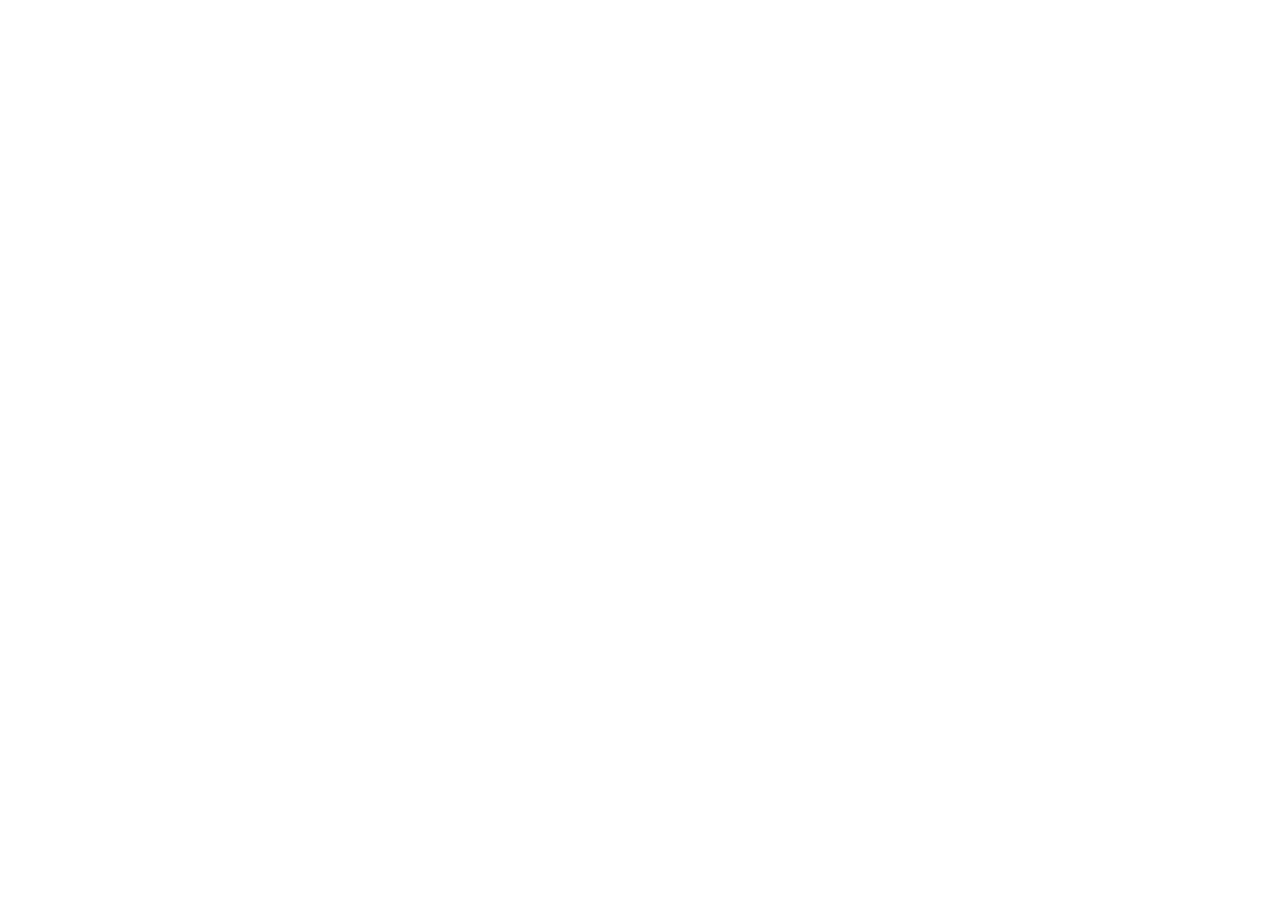
==== web/editor.html @ 66888b20 "feat!: v2.0.0 全面解耦——组件化技能引擎（钩子/条件/op/状态四层注册表）+ 节点画布可视化编辑器 - 新增 namefight/effects.py（9 钩子 + 8 条件 + 23" ====
<!doctype html>
<html lang="zh">
<head>
  <meta charset="utf-8">
  <meta name="viewport" content="width=device-width, initial-scale=1">
  <title>编辑器</title>
  <link rel="icon" href="data:image/svg+xml,%3Csvg xmlns='http://www.w3.org/2000/svg' viewBox='0 0 100 100'%3E%3Ctext y='.9em' font-size='90'%3E%F0%9F%9B%A0%EF%B8%8F%3C/text%3E%3C/svg%3E">
  <link rel="stylesheet" href="/css/style.css">
  <link rel="stylesheet" href="/css/editor.css">
</head>
<body>
  <div id="app"></div>
  <script src="/js/framework.js"></script>
  <script src="/js/editor.js"></script>
</body>
</html>
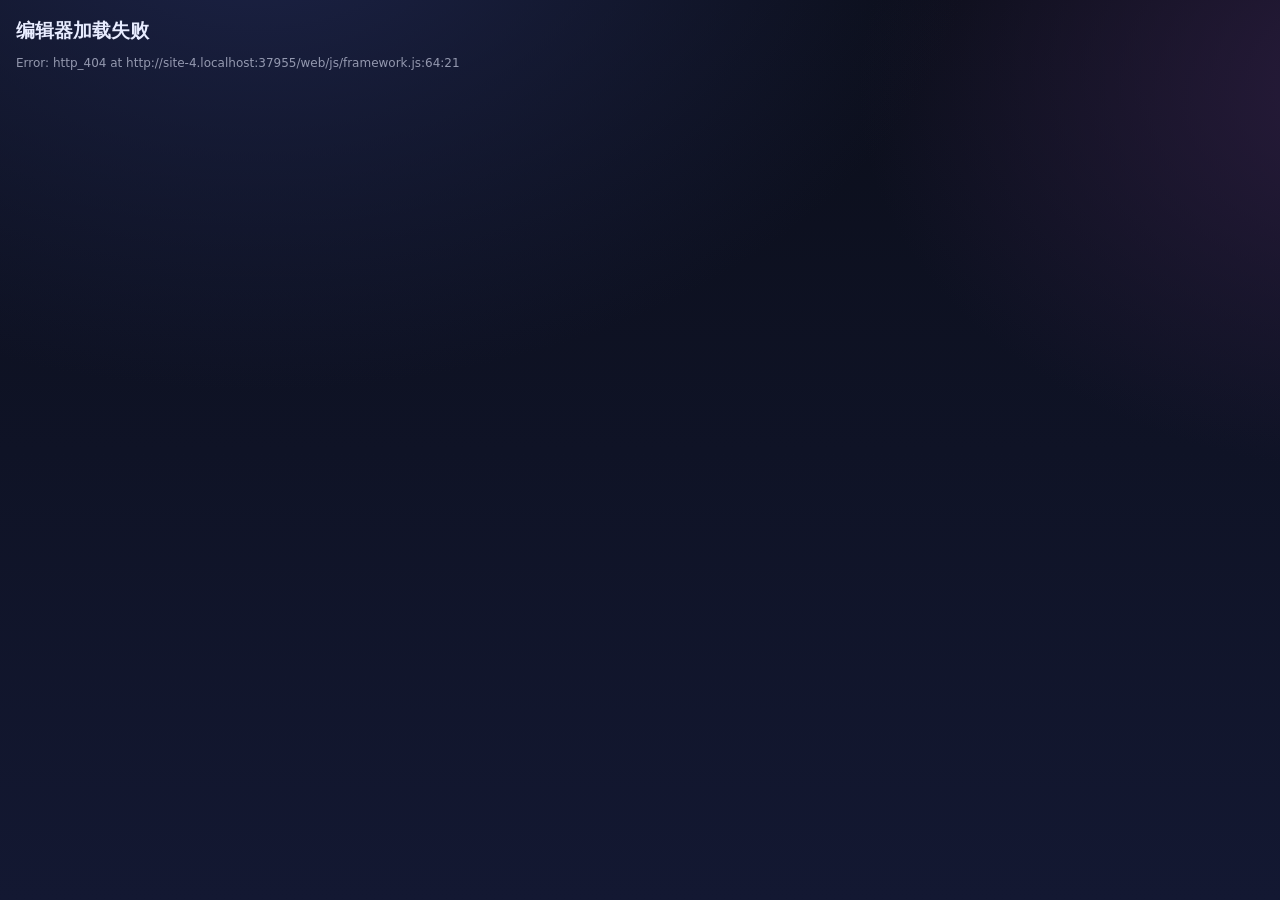
==== commit a71104a7: "feat!: v3.10.0 JS 静态引擎移植 + B站 Toy 平台发布支持（非 breaking：Python 引擎未动，差分 95 组全绿）" ====
--- a/web/editor.html
+++ b/web/editor.html
@@ -5,12 +5,12 @@
   <meta name="viewport" content="width=device-width, initial-scale=1">
   <title>编辑器</title>
   <link rel="icon" href="data:image/svg+xml,%3Csvg xmlns='http://www.w3.org/2000/svg' viewBox='0 0 100 100'%3E%3Ctext y='.9em' font-size='90'%3E%F0%9F%9B%A0%EF%B8%8F%3C/text%3E%3C/svg%3E">
-  <link rel="stylesheet" href="/css/style.css">
-  <link rel="stylesheet" href="/css/editor.css">
+  <link rel="stylesheet" href="./css/style.css">
+  <link rel="stylesheet" href="./css/editor.css">
 </head>
 <body>
   <div id="app"></div>
-  <script src="/js/framework.js"></script>
-  <script src="/js/editor.js"></script>
+  <script src="./js/framework.js"></script>
+  <script src="./js/editor.js"></script>
 </body>
 </html>
--- a/web/css/style.css
+++ b/web/css/style.css
@@ -0,0 +1,356 @@
+/* 名字竞技场 - 暗色竞技场主题（所有配色集中于 :root，便于整体调整） */
+:root {
+  --bg-0: #0b0e1a;
+  --bg-1: #131832;
+  --panel: rgba(255, 255, 255, .045);
+  --panel-strong: rgba(255, 255, 255, .08);
+  --line: rgba(255, 255, 255, .12);
+  --text: #e8ecff;
+  --muted: #8a93b8;
+  --red: #ff5c7a;
+  --red-soft: rgba(255, 92, 122, .14);
+  --blue: #5c9dff;
+  --blue-soft: rgba(92, 157, 255, .14);
+  --gold: #f0c674;
+  --green: #5fd98f;
+  --radius: 14px;
+}
+
+* { box-sizing: border-box; }
+html, body { margin: 0; padding: 0; }
+
+body {
+  min-height: 100vh;
+  background:
+    radial-gradient(1200px 800px at 20% -10%, #1c2347 0%, transparent 60%),
+    radial-gradient(1000px 700px at 110% 10%, #2a1c3d 0%, transparent 55%),
+    linear-gradient(180deg, var(--bg-0), var(--bg-1));
+  background-attachment: fixed;
+  color: var(--text);
+  font-family: "Segoe UI", "PingFang SC", "Microsoft YaHei", system-ui, sans-serif;
+  -webkit-font-smoothing: antialiased;
+}
+
+#app { max-width: 1100px; margin: 0 auto; padding: 28px 20px 60px; }
+
+/* ---------- 头部 ---------- */
+.app-header { text-align: center; margin-bottom: 26px; position: relative; }
+.app-title {
+  font-size: 40px; font-weight: 800; letter-spacing: 3px; margin: 0;
+  background: linear-gradient(90deg, var(--red), var(--gold), var(--blue));
+  -webkit-background-clip: text; background-clip: text; color: transparent;
+}
+.app-subtitle { color: var(--muted); margin: 8px 0 0; }
+.lang-row { position: absolute; right: 0; top: 4px; display: flex; gap: 6px; }
+.lang-btn {
+  background: var(--panel-strong); color: var(--muted); border: 1px solid var(--line);
+  border-radius: 8px; padding: 5px 12px; font-size: 12px; font-weight: 700;
+  letter-spacing: 1px; cursor: pointer; transition: .18s;
+}
+.lang-btn:hover { color: var(--text); border-color: rgba(255, 255, 255, .3); }
+.lang-btn.active { color: #241a05; background: var(--gold); border-color: var(--gold); }
+.simple-toggle {
+  display: flex; align-items: center; gap: 5px; cursor: pointer;
+  background: var(--panel-strong); border: 1px solid var(--line); border-radius: 8px;
+  padding: 5px 10px; font-size: 12px; font-weight: 700; color: var(--muted);
+  letter-spacing: 1px; user-select: none; transition: .18s;
+}
+.simple-toggle:hover { color: var(--text); border-color: rgba(255, 255, 255, .3); }
+.simple-box { accent-color: var(--gold); margin: 0; }
+
+/* ---------- 输入区 ---------- */
+.input-panel {
+  background: var(--panel); border: 1px solid var(--line); border-radius: var(--radius);
+  padding: 22px; display: grid; grid-template-columns: 1fr auto 1fr;
+  gap: 16px; align-items: center;
+}
+.fighter-input { display: flex; flex-direction: column; gap: 8px; }
+.side-label { font-size: 13px; font-weight: 700; letter-spacing: 2px; }
+.side-label.a { color: var(--red); }
+.side-label.b { color: var(--blue); }
+.name-input {
+  background: rgba(0, 0, 0, .35); border: 1px solid var(--line); color: var(--text);
+  border-radius: 10px; padding: 12px 14px; font-size: 17px; outline: none;
+  transition: border-color .2s, box-shadow .2s; width: 100%;
+}
+.side-a .name-input:focus { border-color: var(--red); box-shadow: 0 0 0 3px var(--red-soft); }
+.side-b .name-input:focus { border-color: var(--blue); box-shadow: 0 0 0 3px var(--blue-soft); }
+.vs-badge {
+  font-size: 26px; font-weight: 900; color: var(--gold); user-select: none;
+  text-shadow: 0 0 18px rgba(240, 198, 116, .5);
+  animation: vsPulse 2.4s ease-in-out infinite;
+}
+@keyframes vsPulse {
+  0%, 100% { transform: scale(1); opacity: .85; }
+  50% { transform: scale(1.12); opacity: 1; }
+}
+.action-row {
+  grid-column: 1 / -1; display: flex; gap: 12px; justify-content: center;
+  margin-top: 6px; flex-wrap: wrap;
+}
+.btn {
+  border: 1px solid var(--line); background: var(--panel-strong); color: var(--text);
+  padding: 11px 26px; border-radius: 10px; font-size: 15px; font-weight: 600;
+  cursor: pointer; transition: .18s;
+}
+.btn:hover { border-color: rgba(255, 255, 255, .3); transform: translateY(-1px); }
+.btn:disabled { opacity: .45; cursor: not-allowed; transform: none; }
+.btn.primary {
+  background: linear-gradient(135deg, #f0c674, #e08e45); color: #241a05;
+  border: none; font-weight: 800;
+}
+.btn.primary:hover { box-shadow: 0 6px 22px rgba(240, 198, 116, .35); }
+
+/* ---------- 斗士卡牌 ---------- */
+.arena { display: grid; grid-template-columns: 1fr 1fr; gap: 18px; margin-top: 20px; }
+.fighter-card {
+  background: var(--panel); border: 1px solid var(--line); border-radius: var(--radius);
+  padding: 20px; position: relative; animation: fadeUp .35s ease both;
+}
+.fighter-card.side-a { border-top: 3px solid var(--red); }
+.fighter-card.side-b { border-top: 3px solid var(--blue); }
+.card-head { display: flex; justify-content: space-between; align-items: flex-start; gap: 10px; }
+.card-id { min-width: 0; }
+.fighter-name { font-size: 24px; font-weight: 800; margin: 0; word-break: break-all; }
+.fighter-title { color: var(--gold); font-size: 15px; margin-top: 4px; font-weight: 700; }
+.title-desc { color: var(--muted); font-size: 12.5px; margin-top: 2px; }
+.title-bonus { color: var(--green); font-size: 12px; margin-top: 3px; font-weight: 600; }
+.fighter-power { text-align: right; flex-shrink: 0; }
+.power-value { font-size: 26px; font-weight: 900; color: var(--gold); line-height: 1.1; }
+.power-label { font-size: 12px; color: var(--muted); }
+.badges { display: flex; gap: 8px; margin: 12px 0 4px; flex-wrap: wrap; }
+.badge {
+  font-size: 12.5px; padding: 4px 10px; border-radius: 999px;
+  border: 1px solid var(--line); background: var(--panel-strong);
+}
+.badge.rarity { color: var(--gold); border-color: rgba(240, 198, 116, .4); }
+.badge.md5 { color: var(--muted); font-family: Consolas, "Courier New", monospace; font-size: 11.5px; }
+.section-title {
+  font-size: 13px; color: var(--muted); letter-spacing: 3px;
+  margin: 16px 0 8px; font-weight: 700;
+}
+.stat-row {
+  display: grid; grid-template-columns: 56px 56px 1fr; gap: 10px;
+  align-items: center; margin: 7px 0;
+}
+.stat-name { font-size: 13px; color: var(--muted); }
+.stat-value { font-size: 14px; font-weight: 700; text-align: right; font-variant-numeric: tabular-nums; }
+.stat-bar { height: 8px; border-radius: 6px; background: rgba(0, 0, 0, .4); overflow: hidden; }
+.stat-fill { height: 100%; border-radius: 6px; transition: width .5s ease; }
+.stat-fill.hp { background: linear-gradient(90deg, #2f9e6e, #6ee7a0); }
+.stat-fill.atk { background: linear-gradient(90deg, #c9405c, #ff5c7a); }
+.stat-fill.def { background: linear-gradient(90deg, #4a6a9e, #8fb6ff); }
+.stat-fill.spd { background: linear-gradient(90deg, #2e8f9e, #6ee0e7); }
+.stat-fill.crit { background: linear-gradient(90deg, #c9782e, #ffb26e); }
+.stat-fill.dodge { background: linear-gradient(90deg, #7a4fc9, #b98aff); }
+.skill-list { display: flex; flex-direction: column; gap: 8px; }
+.skill-chip {
+  border: 1px solid var(--line); background: var(--panel-strong);
+  border-radius: 10px; padding: 8px 12px; cursor: default;
+}
+.skill-name { font-weight: 700; font-size: 14px; display: flex; align-items: baseline; gap: 8px; }
+.skill-name-text { font-weight: 800; }
+.skill-mastery {
+  margin-left: auto; font-weight: 400; font-size: 11.5px;
+  color: var(--muted); letter-spacing: .5px; white-space: nowrap;
+}
+.skill-text { font-size: 12.5px; margin-top: 3px; line-height: 1.6; }
+.skill-desc { color: var(--muted); font-size: 12px; margin-top: 2px; }
+.empty-card {
+  border: 1px dashed var(--line); border-radius: var(--radius); padding: 40px 20px;
+  text-align: center; color: var(--muted); display: flex; flex-direction: column;
+  gap: 8px; align-items: center; justify-content: center; min-height: 240px;
+}
+.empty-title { font-size: 16px; font-weight: 700; }
+
+/* ---------- 战斗面板 ---------- */
+.battle-panel {
+  margin-top: 22px; background: var(--panel); border: 1px solid var(--line);
+  border-radius: var(--radius); padding: 20px; animation: fadeUp .35s ease both;
+}
+.battle-head {
+  display: flex; justify-content: space-between; align-items: center;
+  gap: 12px; flex-wrap: wrap;
+}
+.battle-title { font-size: 17px; font-weight: 800; letter-spacing: 3px; margin: 0; color: var(--gold); }
+.playback { display: flex; gap: 8px; align-items: center; flex-wrap: wrap; }
+.playback .btn { padding: 7px 14px; font-size: 13px; }
+.speed-select {
+  background: rgba(0, 0, 0, .35); color: var(--text); border: 1px solid var(--line);
+  border-radius: 8px; padding: 7px 8px; font-size: 13px; cursor: pointer;
+}
+.battle-log {
+  margin-top: 14px; max-height: 430px; overflow-y: auto; background: rgba(0, 0, 0, .3);
+  border: 1px solid var(--line); border-radius: 10px; padding: 14px 16px;
+  font-size: 14.5px; line-height: 1.9;
+}
+.battle-log::-webkit-scrollbar { width: 8px; }
+.battle-log::-webkit-scrollbar-thumb { background: rgba(255, 255, 255, .15); border-radius: 4px; }
+.log-entry { animation: fadeUp .25s ease both; white-space: pre-wrap; word-break: break-all; }
+.log-round {
+  color: var(--muted); text-align: center; letter-spacing: 2px;
+  margin: 10px 0 4px; font-size: 13px;
+}
+.log-skill { color: var(--gold); }
+.log-death { color: var(--red); font-weight: 700; }
+.log-result { color: var(--gold); font-size: 17px; font-weight: 800; text-align: center; margin-top: 8px; }
+
+/* ---------- 战报富文本（v0.10.0）：阵营名 / 技能名 / 伤害 / 治疗 ---------- */
+.log-entry .nm { font-weight: 800; }
+.log-entry .nm-a { color: var(--red); }
+.log-entry .nm-b { color: var(--blue); }
+.log-entry .sk { font-weight: 800; }
+.log-entry .dmg { color: #ff8598; font-weight: 400; }
+.log-entry .heal { color: #5fd98f; font-weight: 400; }
+/* 角色名头顶血条（v1.2.1，v1.3.0 当前段改白）：白=当前生命 红=本次掉血 绿=本次回血 灰=空，无数字 */
+.log-entry .nmw { display: inline-flex; flex-direction: column; align-items: center; vertical-align: bottom; padding: 0 1px; }
+.log-entry .nm-hp {
+  display: flex; width: 72px; height: 4px; border-radius: 2px; overflow: hidden;
+  background: rgba(140, 148, 176, .35); margin-bottom: 2px;
+}
+.log-entry .nm-hp i { height: 100%; flex: none; }
+.log-entry .nm-hp .hp-cur { background: #f5f7ff; }
+.log-entry .nm-hp .hp-loss { background: var(--red); }
+.log-entry .nm-hp .hp-gain { background: var(--green); }
+.log-desc { color: var(--muted); font-size: 12px; line-height: 1.55; margin-top: 2px; }
+.result-slot:empty { display: none; }
+.result-banner {
+  margin-top: 16px; border-radius: 12px; padding: 18px; text-align: center;
+  border: 1px solid var(--line); animation: fadeUp .4s ease both;
+}
+.result-banner.result-a {
+  background: linear-gradient(135deg, rgba(255, 92, 122, .18), transparent);
+  border-color: rgba(255, 92, 122, .45);
+}
+.result-banner.result-b {
+  background: linear-gradient(135deg, rgba(92, 157, 255, .18), transparent);
+  border-color: rgba(92, 157, 255, .45);
+}
+.result-banner.result-draw { background: var(--panel-strong); }
+.result-winner { font-size: 24px; font-weight: 900; }
+.result-summary { color: var(--muted); margin-top: 6px; font-size: 13.5px; }
+
+/* ---------- 页脚 / 提示 ---------- */
+.app-footer { margin-top: 34px; text-align: center; color: var(--muted); font-size: 12.5px; line-height: 2; }
+
+/* ---------- 真战力试炼页（v1.3.0，/power.html） ---------- */
+.power-panel { display: flex; gap: 12px; justify-content: center; align-items: center; }
+.power-panel .power-input { max-width: 320px; }
+.power-result { max-width: 640px; margin: 26px auto 0; }
+.power-waiting, .power-error { text-align: center; color: var(--muted); padding: 26px 0; }
+.power-error { color: var(--red); }
+.power-fighter { text-align: center; margin-bottom: 16px; font-size: 18px; }
+.power-fighter-title { color: var(--gold); margin-right: 6px; }
+.power-fighter-name { font-weight: 800; }
+.power-cards { display: flex; gap: 16px; justify-content: center; }
+.power-card {
+  flex: 1; max-width: 280px; border-radius: var(--radius); padding: 20px 16px;
+  text-align: center; border: 1px solid var(--line); background: var(--panel);
+}
+.power-card.true { border-color: rgba(240, 198, 116, .45); }
+.power-card-label { color: var(--muted); font-size: 13px; margin-bottom: 8px; }
+.power-card .power-card-value { font-size: 40px; font-weight: 900; color: var(--gold); }
+.power-card.panel .power-card-value { color: var(--text); }
+.power-summary { text-align: center; margin-top: 16px; font-size: 15px; }
+.power-elapsed { text-align: center; color: var(--muted); font-size: 12.5px; margin-top: 6px; }
+.power-note {
+  margin-top: 14px; color: var(--muted); font-size: 12.5px; line-height: 1.8;
+  border-top: 1px solid var(--line); padding-top: 12px;
+}
+.toast {
+  position: fixed; top: 18px; left: 50%; z-index: 50;
+  transform: translateX(-50%) translateY(-90px);
+  background: #3a1622; color: #ffb3c0; border: 1px solid rgba(255, 92, 122, .5);
+  padding: 10px 20px; border-radius: 10px; font-size: 14px;
+  transition: transform .25s ease; max-width: 90vw;
+}
+.toast.show { transform: translateX(-50%) translateY(0); }
+
+@keyframes fadeUp {
+  from { opacity: 0; transform: translateY(6px); }
+  to { opacity: 1; transform: none; }
+}
+
+/* ---------- 悬停详情（技能 / buff） ---------- */
+.skill-chip, .buff-chip { position: relative; }
+
+/* 对战中实时技能数值刷新时的闪烁提示 */
+@keyframes liveFlash {
+  0% { background: rgba(255, 200, 60, .32); }
+  100% { background: var(--panel-strong); }
+}
+.skill-chip.live-flash { animation: liveFlash .6s ease-out; }
+.tip {
+  display: none; position: absolute; bottom: calc(100% + 8px); left: 0; z-index: 60;
+  width: 250px; max-width: 72vw; background: #1a1f33; border: 1px solid var(--line);
+  border-radius: 10px; padding: 10px 12px; font-size: 12px; line-height: 1.65;
+  box-shadow: 0 8px 24px rgba(0, 0, 0, .55); pointer-events: none; text-align: left;
+  color: var(--text);
+}
+.buff-chip .tip { width: 215px; }
+.skill-chip:hover .tip, .buff-chip:hover .tip { display: block; }
+.tip-title { font-weight: 800; color: var(--gold); font-size: 13px; margin-bottom: 4px; }
+.tip-line { color: var(--text); }
+.tip-line.muted { color: var(--muted); }
+.tip-mods { color: #9fd0ff; margin-top: 4px; }
+.tip-stats { color: var(--gold); margin-top: 4px; }
+
+/* ---------- 战斗 HUD（实时 HP / 属性 / 行动槽 / buff） ---------- */
+.battle-hud { display: grid; grid-template-columns: 1fr 1fr; gap: 14px; margin-top: 14px; }
+.hud {
+  border: 1px solid var(--line); border-radius: 10px; padding: 12px 14px;
+  background: rgba(0, 0, 0, .25);
+}
+.hud.side-a { border-left: 3px solid var(--red); }
+.hud.side-b { border-left: 3px solid var(--blue); }
+.hud-head { display: flex; align-items: baseline; gap: 8px; min-width: 0; }
+.hud-name { font-weight: 800; font-size: 15px; white-space: nowrap; overflow: hidden; text-overflow: ellipsis; }
+.hud.side-a .hud-name { color: var(--red); }
+.hud.side-b .hud-name { color: var(--blue); }
+.hud-title { color: var(--gold); font-size: 12px; font-weight: 600; white-space: nowrap; overflow: hidden; text-overflow: ellipsis; }
+.hud-hpwrap {
+  position: relative; height: 22px; border-radius: 8px; overflow: hidden;
+  background: rgba(0, 0, 0, .5); border: 1px solid var(--line); margin-top: 9px;
+}
+.hud-hpfill { height: 100%; transition: width .4s ease; }
+.hud.side-a .hud-hpfill { background: linear-gradient(90deg, #c9405c, #ff5c7a); }
+.hud.side-b .hud-hpfill { background: linear-gradient(90deg, #3f6fd0, #5c9dff); }
+.hud-hptext {
+  position: absolute; inset: 0; display: flex; align-items: center; justify-content: center;
+  font-size: 12.5px; font-weight: 700; text-shadow: 0 1px 2px rgba(0, 0, 0, .7);
+  font-variant-numeric: tabular-nums;
+}
+.hud-stats { display: flex; flex-wrap: wrap; gap: 8px 14px; margin-top: 9px; font-size: 12.5px; color: var(--muted); }
+.hud-stat b { color: var(--text); font-variant-numeric: tabular-nums; }
+.hud-stat.atk-boost b { color: var(--gold); text-shadow: 0 0 10px rgba(240, 198, 116, .5); }
+/* 属性实时变化高亮（数值刷新时短暂闪金） */
+@keyframes statBump {
+  0% { color: var(--gold); text-shadow: 0 0 10px rgba(240, 198, 116, .7); }
+  100% { color: var(--text); }
+}
+.hud-stat b.bump, .hud-hptext.bump, .hud-gaugeval.bump { animation: statBump .55s ease-out; }
+.hud-gaugewrap { display: flex; align-items: center; gap: 8px; margin-top: 9px; }
+.hud-gaugelabel { font-size: 11px; color: var(--muted); flex-shrink: 0; }
+.hud-gauge { flex: 1; height: 6px; background: rgba(0, 0, 0, .5); border-radius: 4px; overflow: hidden; }
+.hud-gaugefill { height: 100%; background: linear-gradient(90deg, #b8860b, #f0c674); transition: width .3s linear; }
+.hud-gaugeval { font-size: 11px; color: var(--muted); flex-shrink: 0; font-variant-numeric: tabular-nums; min-width: 64px; text-align: right; }
+.hud-buffs { display: flex; flex-wrap: wrap; gap: 6px; margin-top: 9px; min-height: 4px; }
+.buff-chip {
+  font-size: 11.5px; padding: 3px 10px; border-radius: 999px; cursor: default;
+  border: 1px solid rgba(240, 198, 116, .45); color: var(--gold);
+  background: rgba(240, 198, 116, .08); animation: fadeUp .25s ease both;
+}
+.buff-chip.debuff { border-color: rgba(150, 100, 220, .55); color: #c9a6ff; background: rgba(150, 100, 220, .12); }
+
+/* 技能个性化参数行 */
+.skill-stats { color: var(--gold); font-size: 11.5px; margin-top: 3px; opacity: .9; }
+
+/* ---------- 响应式 ---------- */
+@media (max-width: 760px) {
+  .input-panel { grid-template-columns: 1fr; }
+  .vs-badge { text-align: center; }
+  .arena { grid-template-columns: 1fr; }
+  .battle-hud { grid-template-columns: 1fr; }
+  .app-title { font-size: 30px; }
+  .lang-row { position: static; justify-content: center; margin-bottom: 12px; }
+}
--- a/web/css/editor.css
+++ b/web/css/editor.css
@@ -0,0 +1,210 @@
+/* 编辑器（v2.0.0）：节点画布 + 六大配置表单，零依赖原生 JS（见 AGENTS.md）。
+ * 编辑器需要整幅宽屏画布：解除主样式表对 #app 的 1100px 限宽与内边距。 */
+#app { max-width: none; padding: 0; }
+
+/* 固定为一屏高：页签内容各自内部滚动，底部测试栏始终可见 */
+.ed-wrap { display: flex; flex-direction: column; height: 100vh; overflow: hidden; }
+
+/* ---- 顶部 ---- */
+.ed-header { display: flex; align-items: center; gap: 12px; padding: 10px 16px;
+  border-bottom: 1px solid var(--line, #2a2f3a); flex-wrap: wrap; }
+
+/* 顶栏快速搜索（技能 / 状态 / 文案键，点击跳转） */
+.ed-quickwrap { position: relative; }
+.ed-quickwrap input { background: rgba(127, 150, 255, .06);
+  border: 1px solid var(--line, #2a2f3a); color: inherit; border-radius: 8px;
+  padding: 5px 10px; font-size: 12px; width: 230px; box-sizing: border-box; }
+.ed-quick-drop { display: none; position: absolute; top: 110%; left: 0; z-index: 60;
+  min-width: 300px; max-height: 320px; overflow-y: auto;
+  background: var(--panel, #171b24); border: 1px solid var(--line, #2a2f3a);
+  border-radius: 10px; box-shadow: 0 10px 28px rgba(0, 0, 0, .5); padding: 4px; }
+.ed-quick-item { padding: 7px 10px; border-radius: 6px; cursor: pointer;
+  display: flex; gap: 8px; align-items: center; font-size: 13px; }
+.ed-quick-item:hover { background: rgba(79, 124, 255, .15); }
+.ed-quick-item .sub { opacity: .55; font-size: 11px; min-width: 30px; }
+
+/* 左栏列表搜索框 */
+.ed-list-search { margin: 6px 8px 2px; width: calc(100% - 16px);
+  background: rgba(127, 150, 255, .06); border: 1px solid var(--line, #2a2f3a);
+  color: inherit; border-radius: 6px; padding: 5px 8px; font-size: 12px;
+  box-sizing: border-box; }
+
+/* 调色板搜索 / 变量表面板 */
+.ed-palette input[type="text"] { width: 100%; box-sizing: border-box;
+  background: rgba(127, 150, 255, .06); border: 1px solid var(--line, #2a2f3a);
+  color: inherit; border-radius: 6px; padding: 4px 8px; font-size: 12px;
+  margin-bottom: 6px; }
+.ed-varpanel { border-top: 1px solid var(--line, #2a2f3a); margin-top: 10px;
+  padding-top: 4px; font-size: 12px; }
+.ed-varpanel summary, .ed-varpanel details summary { cursor: pointer;
+  opacity: .8; padding: 3px 0; }
+.ed-var-row { display: flex; gap: 8px; align-items: baseline; padding: 2px 4px; }
+.ed-var-row code { background: rgba(200, 130, 255, .12); color: #cf9dff;
+  border-radius: 4px; padding: 0 5px; font-size: 11px; }
+.ed-var-row .sub { opacity: .55; font-size: 11px; }
+
+/* 画布空状态提示（无效果图的状态 / 技能） */
+.ed-canvas-empty { position: absolute; left: 50%; top: 42%; transform: translate(-50%, -50%);
+  z-index: 5; pointer-events: none; text-align: center; max-width: 340px;
+  opacity: .65; font-size: 13px; line-height: 1.8; }
+.ed-canvas-empty .sub { font-size: 12px; opacity: .8; }
+
+/* 画布左下角视图工具条 */
+.ed-canvas-toolbar { position: absolute; left: 12px; bottom: 12px; z-index: 30;
+  display: flex; gap: 6px; align-items: center;
+  background: rgba(23, 27, 36, .85); border: 1px solid var(--line, #2a2f3a);
+  border-radius: 10px; padding: 4px 8px; }
+.ed-zoom { font-size: 11px; opacity: .7; min-width: 36px; text-align: center; }
+
+/* 快速建点菜单（拖到画布空白处） */
+.ed-nodepicker { position: absolute; z-index: 70; width: 250px;
+  background: var(--panel, #171b24); border: 1px solid rgba(200, 130, 255, .5);
+  border-radius: 10px; box-shadow: 0 12px 30px rgba(0, 0, 0, .55); padding: 6px; }
+.ed-nodepicker input { width: 100%; box-sizing: border-box;
+  background: rgba(127, 150, 255, .06); border: 1px solid var(--line, #2a2f3a);
+  color: inherit; border-radius: 6px; padding: 5px 8px; font-size: 12px; }
+.ed-picker-list { max-height: 240px; overflow-y: auto; margin-top: 4px; }
+.ed-picker-list .ed-pal-item { display: flex; gap: 6px; align-items: center; }
+.ed-picker-list .ed-pal-item.on { border-color: var(--blue, #4f7cff); }
+
+/* 施加状态节点的跨页跳转卡 */
+.ed-status-jump { display: flex; flex-direction: column; gap: 6px;
+  border: 1px dashed rgba(200, 130, 255, .45); border-radius: 8px;
+  padding: 8px 10px; margin-bottom: 8px; font-size: 12px; opacity: .9; }
+.ed-title { font-size: 18px; font-weight: 700; }
+.ed-version { opacity: .6; font-size: 12px; }
+.ed-spacer { flex: 1; }
+
+/* ---- 页签 ---- */
+.ed-tabs { display: flex; gap: 4px; padding: 0 12px; border-bottom: 1px solid var(--line, #2a2f3a); flex-wrap: wrap; }
+.ed-tab { padding: 8px 14px; cursor: pointer; border: none; background: none;
+  color: inherit; font-size: 14px; border-bottom: 2px solid transparent; opacity: .7; }
+.ed-tab:hover { opacity: 1; }
+.ed-tab.on { opacity: 1; border-bottom-color: var(--blue, #4f7cff); font-weight: 600; }
+.ed-tab .dot { color: var(--gold, #e6b84c); margin-left: 4px; }
+
+/* ---- 主体 ---- */
+.ed-main { flex: 1; display: flex; min-height: 0; }
+.ed-side { width: 250px; min-width: 250px; border-right: 1px solid var(--line, #2a2f3a);
+  display: flex; flex-direction: column; min-height: 0; }
+.ed-side-head { padding: 10px 12px 6px; font-weight: 600; display: flex; align-items: center; gap: 8px; }
+.ed-list { overflow-y: auto; flex: 1; padding: 0 8px 12px; }
+.ed-item { padding: 8px 10px; border-radius: 8px; cursor: pointer; display: flex;
+  align-items: center; gap: 6px; margin-bottom: 2px; border: 1px solid transparent; }
+.ed-item:hover { background: rgba(127, 150, 255, .08); }
+.ed-item.on { border-color: var(--blue, #4f7cff); background: rgba(79, 124, 255, .12); }
+.ed-item .sub { opacity: .55; font-size: 11px; }
+.ed-item .grow { flex: 1; min-width: 0; overflow: hidden; text-overflow: ellipsis; white-space: nowrap; }
+
+.ed-panel { flex: 1; overflow-y: auto; padding: 14px 16px; min-width: 0; min-height: 0; }
+.ed-panel h3 { margin: 4px 0 10px; }
+.ed-hint { opacity: .6; font-size: 12px; margin: 0 0 10px; line-height: 1.6; }
+
+/* ---- 表单通用 ---- */
+.ed-form { display: grid; grid-template-columns: repeat(auto-fill, minmax(220px, 1fr)); gap: 10px 14px; }
+.ed-field { display: flex; flex-direction: column; gap: 4px; font-size: 13px; }
+.ed-field > label { opacity: .75; }
+.ed-field input[type="text"], .ed-field input[type="number"],
+.ed-field select, .ed-field textarea, ed-input, .ed-table input, .ed-table select, .ed-table textarea {
+  background: rgba(127, 150, 255, .06); border: 1px solid var(--line, #2a2f3a);
+  color: inherit; border-radius: 6px; padding: 6px 8px; font-size: 13px;
+  font-family: inherit; width: 100%; box-sizing: border-box; }
+/* 下拉框：Windows 原生弹层为系统白底且继承 select 文字色（浅色）——
+   必须给 select / option 显式实底 + 浅色文字，否则白底白字不可读 */
+.ed-field select, .ed-table select { background: var(--bg-1, #131832); color: var(--text, #e8ecff); }
+.ed-field select option, .ed-table select option { background: var(--bg-1, #131832); color: var(--text, #e8ecff); }
+.ed-field textarea, .ed-table textarea { resize: vertical; }
+.ed-check { display: flex; align-items: center; gap: 6px; font-size: 13px; padding: 6px 0; }
+.ed-btn { background: rgba(79, 124, 255, .14); color: var(--blue, #8fa8ff);
+  border: 1px solid rgba(79, 124, 255, .4); border-radius: 8px; padding: 5px 10px;
+  font-size: 12px; cursor: pointer; }
+.ed-btn:hover { background: rgba(79, 124, 255, .24); }
+.ed-btn.warn { color: #ff9a8a; border-color: rgba(255, 120, 100, .4); background: rgba(255, 110, 90, .1); }
+.ed-btn.primary { color: #fff; background: var(--blue, #4f7cff); }
+.ed-btn:disabled { opacity: .4; cursor: default; }
+
+.ed-table { width: 100%; border-collapse: collapse; font-size: 13px; }
+.ed-table th { text-align: left; opacity: .55; font-weight: 500; padding: 6px 6px; font-size: 12px; }
+.ed-table td { padding: 4px 4px; border-top: 1px solid rgba(127, 150, 255, .1); vertical-align: top; }
+.ed-table input, .ed-table select, .ed-table textarea { min-width: 60px; }
+.ed-rowbtns { white-space: nowrap; }
+.ed-rowbtns .ed-btn { padding: 2px 7px; margin-right: 2px; }
+
+/* ---- 画布 ---- */
+.ed-canvas-zone { flex: 1; display: flex; min-width: 300px; min-height: 0; }
+.ed-canvas { position: relative; flex: 1; overflow: hidden;
+  background: radial-gradient(circle at 1px 1px, rgba(127, 150, 255, .14) 1px, transparent 1px);
+  background-size: 24px 24px; cursor: grab; }
+.ed-canvas.grabbing { cursor: grabbing; }
+/* 世界坐标固定 12000×8000（与 editor.js WORLD_W/WORLD_H 一致）：节点全部
+ * 绝对定位不参与容器尺寸计算，必须显式给宽高，否则塌陷为 0 并连 SVG 一起裁剪 */
+.ed-world { position: absolute; left: 0; top: 0; width: 12000px; height: 8000px; transform-origin: 0 0; }
+.ed-edges { position: absolute; left: 0; top: 0; width: 12000px; height: 8000px;
+  overflow: visible; pointer-events: none; }
+.ed-edges path { pointer-events: stroke; cursor: pointer; }
+.ed-node { position: absolute; min-width: 170px; border-radius: 10px;
+  border: 1px solid var(--line, #2a2f3a); background: var(--panel, #171b24);
+  box-shadow: 0 4px 14px rgba(0, 0, 0, .35); user-select: none; }
+.ed-node.sel { border-color: var(--blue, #4f7cff); box-shadow: 0 0 0 2px rgba(79, 124, 255, .35); }
+.ed-node-head { padding: 6px 10px; font-size: 13px; font-weight: 600; cursor: move;
+  display: flex; align-items: center; gap: 6px; border-radius: 10px 10px 0 0; }
+.ed-node.k-trigger .ed-node-head { background: rgba(96, 220, 160, .18); color: #7fe0b0; }
+.ed-node.k-condition .ed-node-head { background: rgba(230, 184, 76, .16); color: #e6c877; }
+.ed-node.k-op .ed-node-head { background: rgba(79, 124, 255, .18); color: #9db4ff; }
+.ed-node.k-struct .ed-node-head { background: rgba(200, 130, 255, .16); color: #cf9dff; }
+
+/* loop 循环容器：虚线框自适应包裹循环体（后代节点绘制在其内部之上） */
+.ed-node { z-index: 1; }
+.ed-node.ed-container { z-index: 0; min-height: 60px; pointer-events: none;
+  background: rgba(200, 130, 255, .05); border: 1.5px dashed rgba(200, 130, 255, .55);
+  border-radius: 14px; box-shadow: none; }
+.ed-node.ed-container .ed-node-head { pointer-events: auto; cursor: move; }
+.ed-node.ed-container .ed-node-params { pointer-events: none; }
+.ed-node.ed-container.sel { border-color: var(--blue, #4f7cff);
+  box-shadow: 0 0 0 2px rgba(79, 124, 255, .3); }
+.ed-node.ed-container .ed-port { pointer-events: auto; }
+.ed-node-head .kind { font-size: 10px; opacity: .7; border: 1px solid currentColor;
+  border-radius: 4px; padding: 0 4px; }
+.ed-node-params { padding: 6px 10px 8px; font-size: 12px; opacity: .85; line-height: 1.7; }
+.ed-port { position: absolute; width: 12px; height: 12px; border-radius: 50%;
+  background: var(--panel, #171b24); border: 2px solid var(--blue, #4f7cff); cursor: crosshair; }
+.ed-port.out { right: -7px; top: 14px; }
+.ed-port.out.fail { top: 40px; border-color: #ff9a8a; }   /* 条件失败分支端口 */
+.ed-port.in { left: -7px; top: 14px; border-color: #7fe0b0; }
+.ed-port:hover { box-shadow: 0 0 0 3px rgba(79, 124, 255, .3); }
+
+/* 战斗页左侧的战斗常数折叠区 */
+.ed-consts { border-bottom: 1px solid var(--line, #2a2f3a); padding: 0 8px; }
+.ed-consts summary { cursor: pointer; padding: 8px 4px; font-size: 12px; opacity: .8; }
+.ed-consts[open] { padding-bottom: 8px; }
+.ed-consts .ed-form { grid-template-columns: 1fr 1fr; }
+
+.ed-palette { width: 190px; min-width: 190px; border-right: 1px solid var(--line, #2a2f3a);
+  padding: 10px 12px; overflow-y: auto; font-size: 13px; }
+.ed-palette h4 { margin: 8px 0 6px; font-size: 12px; opacity: .6; font-weight: 600; }
+.ed-pal-item { padding: 5px 8px; border-radius: 6px; cursor: pointer; margin-bottom: 2px;
+  border: 1px dashed transparent; }
+.ed-pal-item:hover { border-color: var(--blue, #4f7cff); background: rgba(79, 124, 255, .1); }
+
+/* ---- 属性面板（画布右侧栏） ---- */
+.ed-inspector { width: 320px; min-width: 320px; border-left: 1px solid var(--line, #2a2f3a);
+  padding: 12px 14px; overflow-y: auto; background: rgba(127, 150, 255, .04); min-height: 0; }
+.ed-inspector h3 { margin: 2px 0 8px; font-size: 15px; }
+.ed-inspector .ed-form { grid-template-columns: 1fr; gap: 8px; }
+
+/* ---- 底部测试栏 ---- */
+.ed-footer { border-top: 1px solid var(--line, #2a2f3a); padding: 10px 16px;
+  display: flex; gap: 10px; align-items: center; flex-wrap: wrap; }
+.ed-footer input[type="text"] { width: 130px; }
+.ed-status { font-size: 12px; opacity: .8; }
+.ed-status.err { color: #ff9a8a; opacity: 1; }
+.ed-preview { border-top: 1px solid var(--line, #2a2f3a); max-height: 200px; overflow-y: auto;
+  padding: 10px 16px; font-size: 13px; line-height: 1.8; }
+.ed-preview .log-line { margin: 0; }
+.ed-kv { opacity: .7; }
+
+/* ---- JSON 源码模式 ---- */
+.ed-json { width: 100%; min-height: 420px; font-family: Consolas, Menlo, monospace;
+  font-size: 12px; line-height: 1.5; background: rgba(127, 150, 255, .05);
+  border: 1px solid var(--line, #2a2f3a); border-radius: 8px; color: inherit; padding: 10px;
+  box-sizing: border-box; white-space: pre; }
